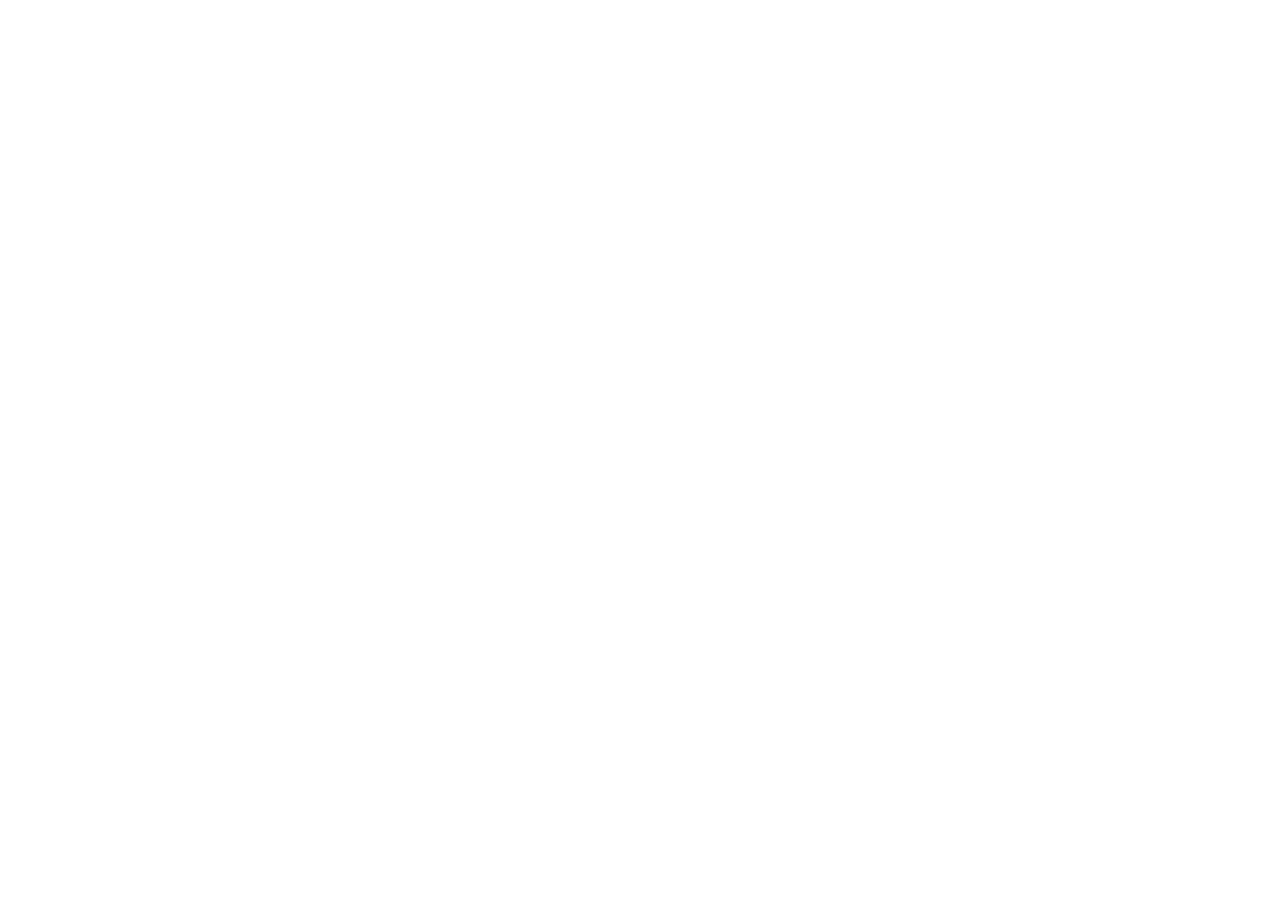
==== index.html @ 639c540c "cree el index.html" ====
<!DOCTYPE html>
<html lang="en">
<head>
    <meta charset="UTF-8">
    <meta name="viewport" content="width=device-width, initial-scale=1.0">
    <title>ClaseCSS</title>
</head>
<body>
    
</body>
</html>
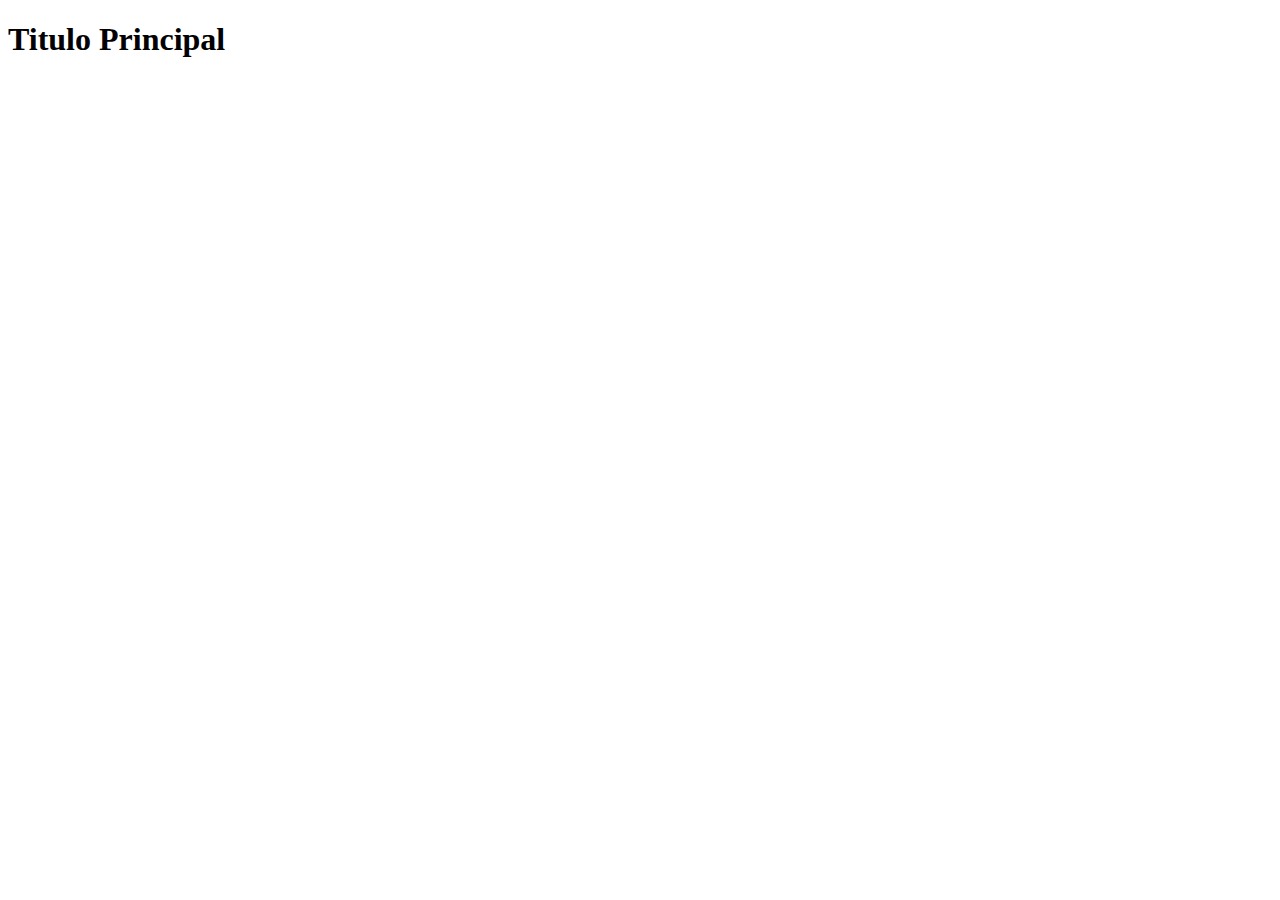
==== commit 452dacd5: "crre fichero img" ====
--- a/index.html
+++ b/index.html
@@ -4,8 +4,21 @@
     <meta charset="UTF-8">
     <meta name="viewport" content="width=device-width, initial-scale=1.0">
     <title>ClaseCSS</title>
+    
 </head>
 <body>
-    
+
+    <header>
+<h1>Titulo Principal</h1>
+    </header>
+
+    <main>
+
+    </main>
+
+    <footer>
+
+    </footer>
+
 </body>
 </html>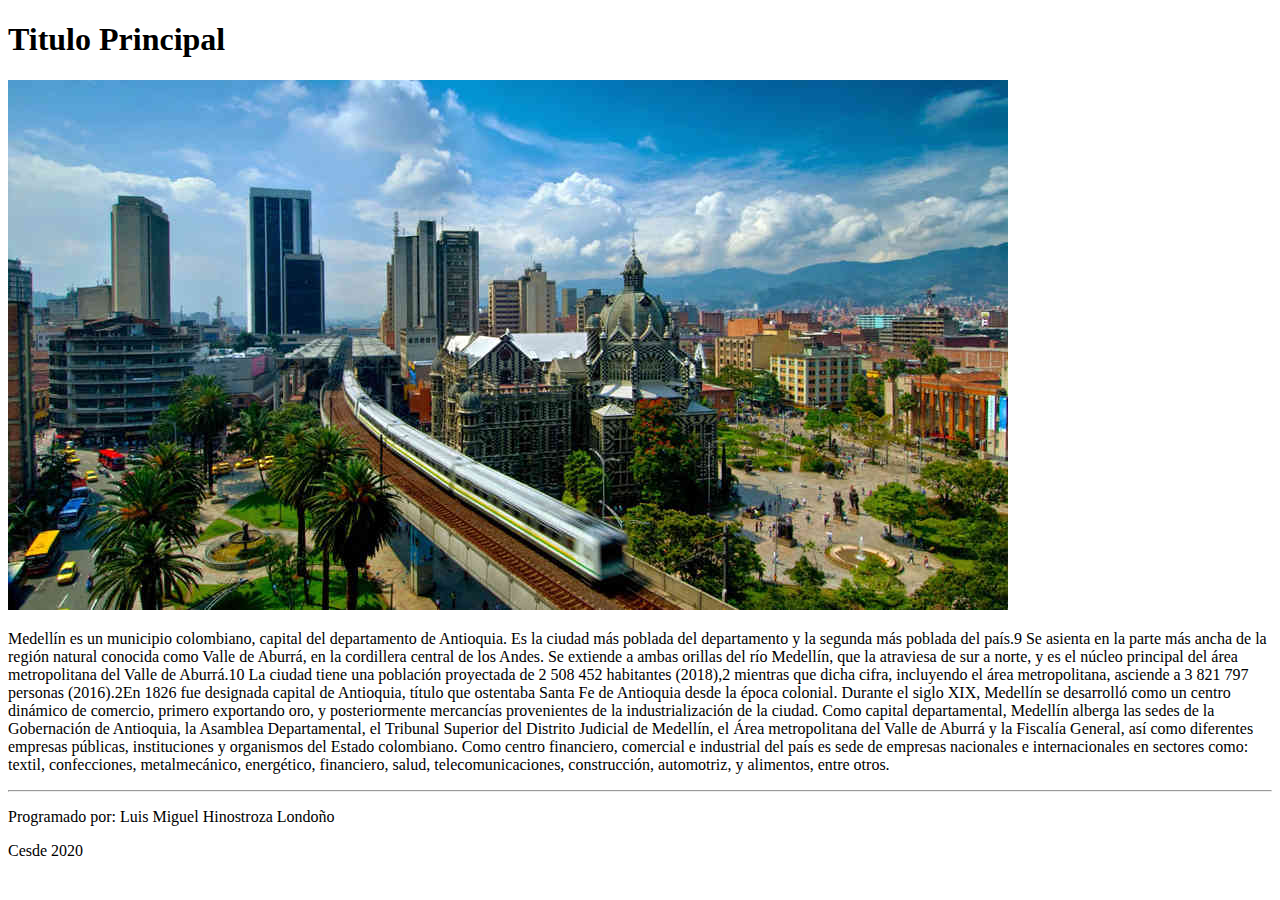
==== commit 076dd79d: "cree main header y footer" ====
--- a/index.html
+++ b/index.html
@@ -13,11 +13,20 @@
     </header>
 
     <main>
+<section>
+    <img src="img/medellin.jpg" alt="imagen1">
+    <p>Medellín es un municipio colombiano, capital del departamento de Antioquia. Es la ciudad más poblada del departamento y la segunda más poblada del país.9​ Se asienta en la parte más ancha de la región natural conocida como Valle de Aburrá, en la cordillera central de los Andes. Se extiende a ambas orillas del río Medellín, que la atraviesa de sur a norte, y es el núcleo principal del área metropolitana del Valle de Aburrá.10​ La ciudad tiene una población proyectada de 2 508 452 habitantes (2018),2​ mientras que dicha cifra, incluyendo el área metropolitana, asciende a 3 821 797 personas (2016).2​
 
+        En 1826 fue designada capital de Antioquia, título que ostentaba Santa Fe de Antioquia desde la época colonial. Durante el siglo XIX, Medellín se desarrolló como un centro dinámico de comercio, primero exportando oro, y posteriormente mercancías provenientes de la industrialización de la ciudad.
+        
+        Como capital departamental, Medellín alberga las sedes de la Gobernación de Antioquia, la Asamblea Departamental, el Tribunal Superior del Distrito Judicial de Medellín, el Área metropolitana del Valle de Aburrá y la Fiscalía General, así como diferentes empresas públicas, instituciones y organismos del Estado colombiano. Como centro financiero, comercial e industrial del país es sede de empresas nacionales e internacionales en sectores como: textil, confecciones, metalmecánico, energético, financiero, salud, telecomunicaciones, construcción, automotriz, y alimentos, entre otros.</p>
+        <hr>
+</section>
     </main>
 
     <footer>
-
+<p>Programado por: Luis Miguel Hinostroza Londoño</p>
+<p>Cesde 2020</p>
     </footer>
 
 </body>
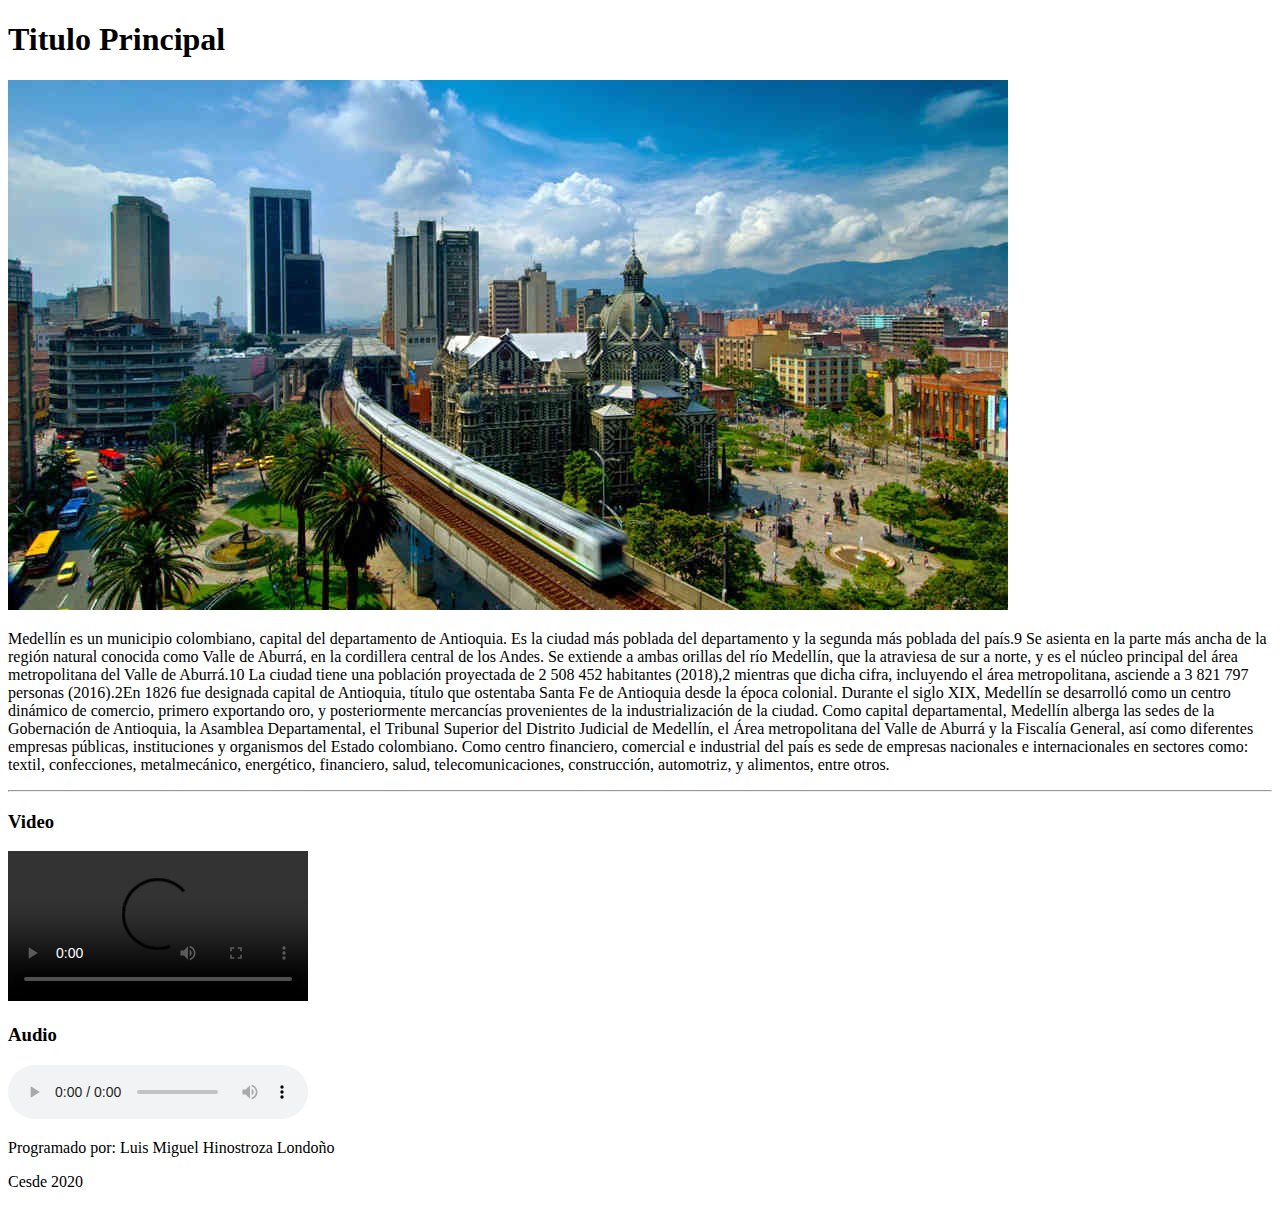
==== commit 3951e9b1: "se agraga video y audio" ====
--- a/index.html
+++ b/index.html
@@ -13,6 +13,7 @@
     </header>
 
     <main>
+        <!--buenas noches-->
 <section>
     <img src="img/medellin.jpg" alt="imagen1">
     <p>Medellín es un municipio colombiano, capital del departamento de Antioquia. Es la ciudad más poblada del departamento y la segunda más poblada del país.9​ Se asienta en la parte más ancha de la región natural conocida como Valle de Aburrá, en la cordillera central de los Andes. Se extiende a ambas orillas del río Medellín, que la atraviesa de sur a norte, y es el núcleo principal del área metropolitana del Valle de Aburrá.10​ La ciudad tiene una población proyectada de 2 508 452 habitantes (2018),2​ mientras que dicha cifra, incluyendo el área metropolitana, asciende a 3 821 797 personas (2016).2​
@@ -21,6 +22,12 @@
         
         Como capital departamental, Medellín alberga las sedes de la Gobernación de Antioquia, la Asamblea Departamental, el Tribunal Superior del Distrito Judicial de Medellín, el Área metropolitana del Valle de Aburrá y la Fiscalía General, así como diferentes empresas públicas, instituciones y organismos del Estado colombiano. Como centro financiero, comercial e industrial del país es sede de empresas nacionales e internacionales en sectores como: textil, confecciones, metalmecánico, energético, financiero, salud, telecomunicaciones, construcción, automotriz, y alimentos, entre otros.</p>
         <hr>
+</section>
+<section>
+    <h3>Video</h3>
+   <video src="img/videomedellin.mp4" controls="controls"></video>
+   <h3>Audio</h3>
+   <audio src="img/audiomedellin.mp3" controls="controls"></audio>
 </section>
     </main>
 
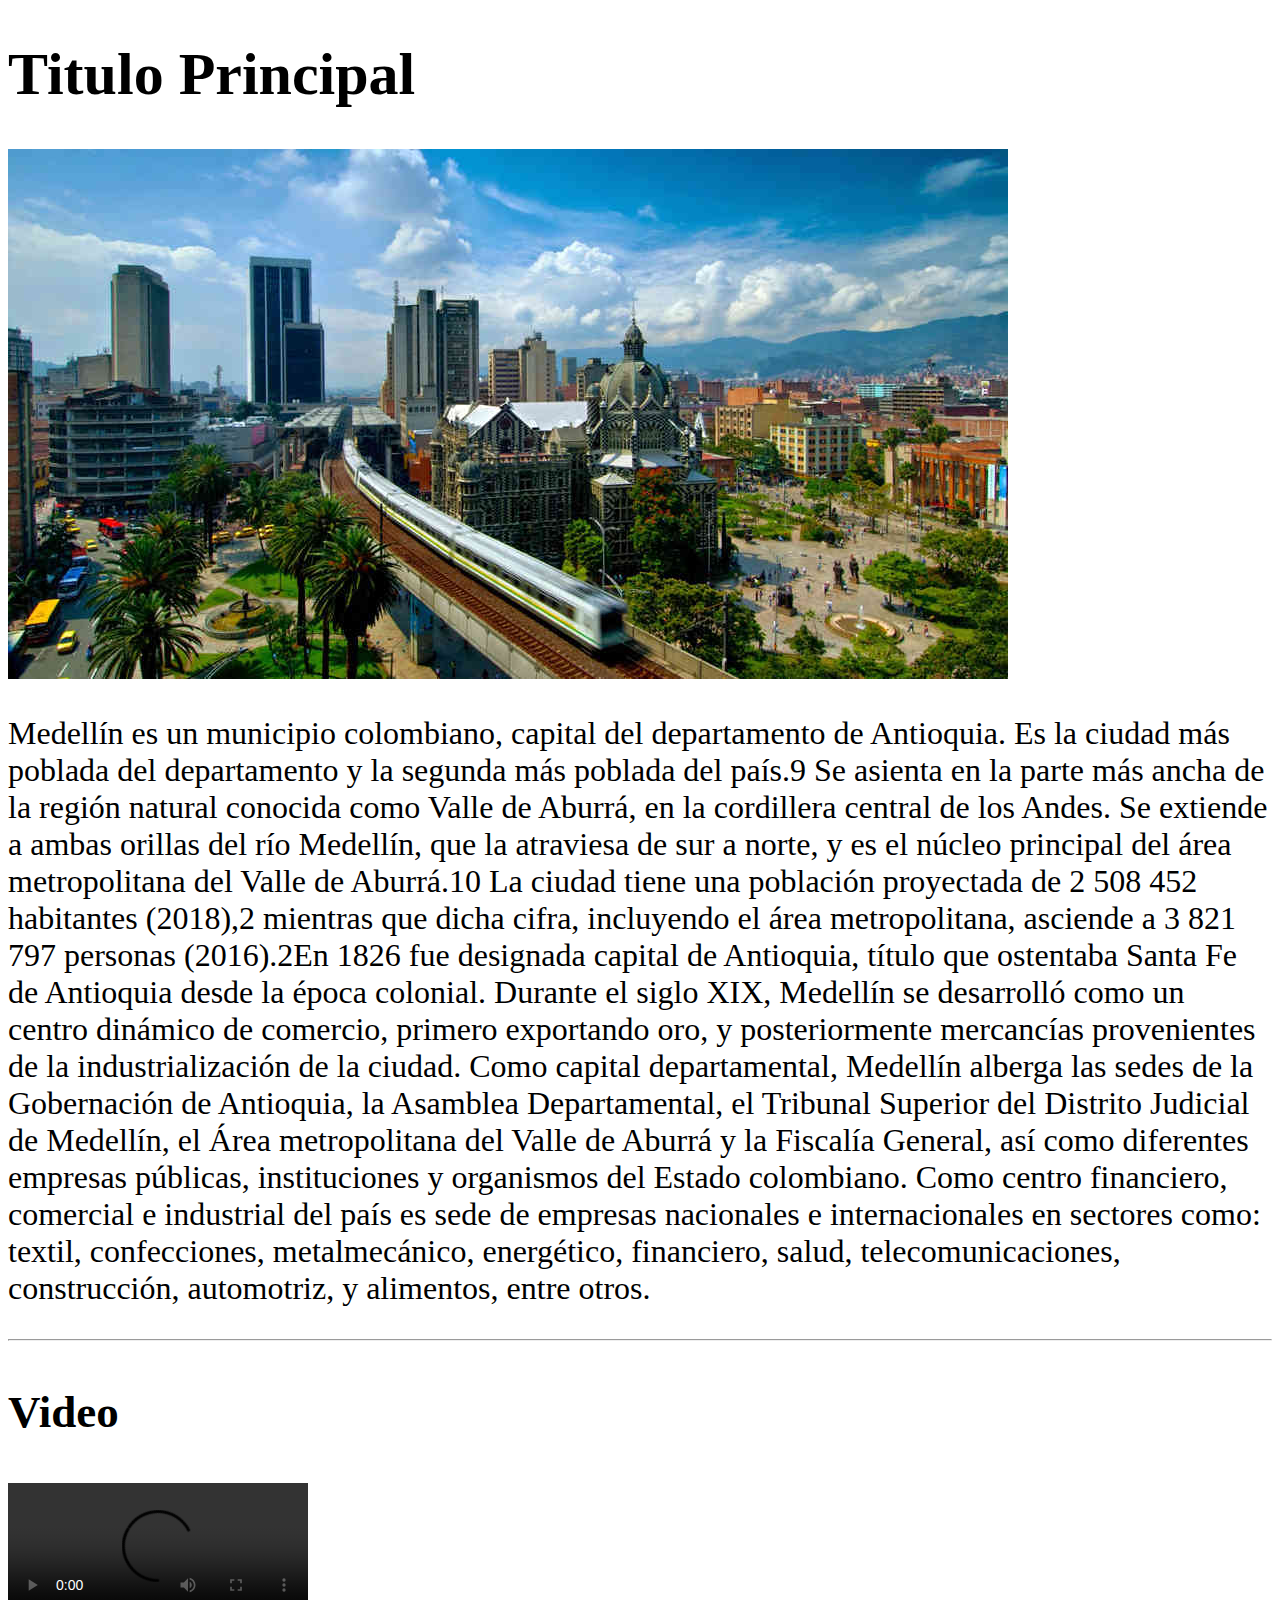
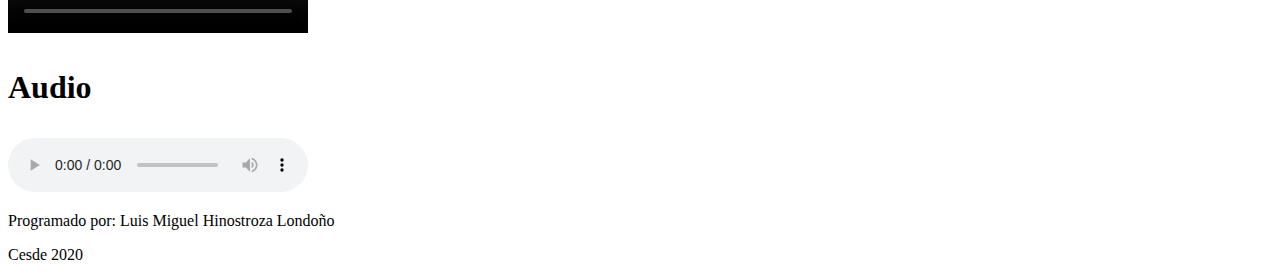
==== commit 84a515c6: "se agrega hoja de estilos" ====
--- a/index.html
+++ b/index.html
@@ -4,7 +4,7 @@
     <meta charset="UTF-8">
     <meta name="viewport" content="width=device-width, initial-scale=1.0">
     <title>ClaseCSS</title>
-    
+    <link rel="stylesheet" href="estilos.css">
 </head>
 <body>
 
@@ -16,7 +16,7 @@
         <!--buenas noches-->
 <section>
     <img src="img/medellin.jpg" alt="imagen1">
-    <p>Medellín es un municipio colombiano, capital del departamento de Antioquia. Es la ciudad más poblada del departamento y la segunda más poblada del país.9​ Se asienta en la parte más ancha de la región natural conocida como Valle de Aburrá, en la cordillera central de los Andes. Se extiende a ambas orillas del río Medellín, que la atraviesa de sur a norte, y es el núcleo principal del área metropolitana del Valle de Aburrá.10​ La ciudad tiene una población proyectada de 2 508 452 habitantes (2018),2​ mientras que dicha cifra, incluyendo el área metropolitana, asciende a 3 821 797 personas (2016).2​
+    <p class="familiaTexto">Medellín es un municipio colombiano, capital del departamento de Antioquia. Es la ciudad más poblada del departamento y la segunda más poblada del país.9​ Se asienta en la parte más ancha de la región natural conocida como Valle de Aburrá, en la cordillera central de los Andes. Se extiende a ambas orillas del río Medellín, que la atraviesa de sur a norte, y es el núcleo principal del área metropolitana del Valle de Aburrá.10​ La ciudad tiene una población proyectada de 2 508 452 habitantes (2018),2​ mientras que dicha cifra, incluyendo el área metropolitana, asciende a 3 821 797 personas (2016).2​
 
         En 1826 fue designada capital de Antioquia, título que ostentaba Santa Fe de Antioquia desde la época colonial. Durante el siglo XIX, Medellín se desarrolló como un centro dinámico de comercio, primero exportando oro, y posteriormente mercancías provenientes de la industrialización de la ciudad.
         
@@ -26,7 +26,7 @@
 <section>
     <h3>Video</h3>
    <video src="img/videomedellin.mp4" controls="controls"></video>
-   <h3>Audio</h3>
+   <h3 class="familiaTexto">Audio</h3>
    <audio src="img/audiomedellin.mp3" controls="controls"></audio>
 </section>
     </main>
--- a/estilos.css
+++ b/estilos.css
@@ -0,0 +1,12 @@
+h1 {
+    font-size: 60px;
+}
+
+h3 {
+    font-size: 45px;
+} 
+
+.familiaTexto {
+    font-family: "papyrus";
+    font-size: 2em;
+}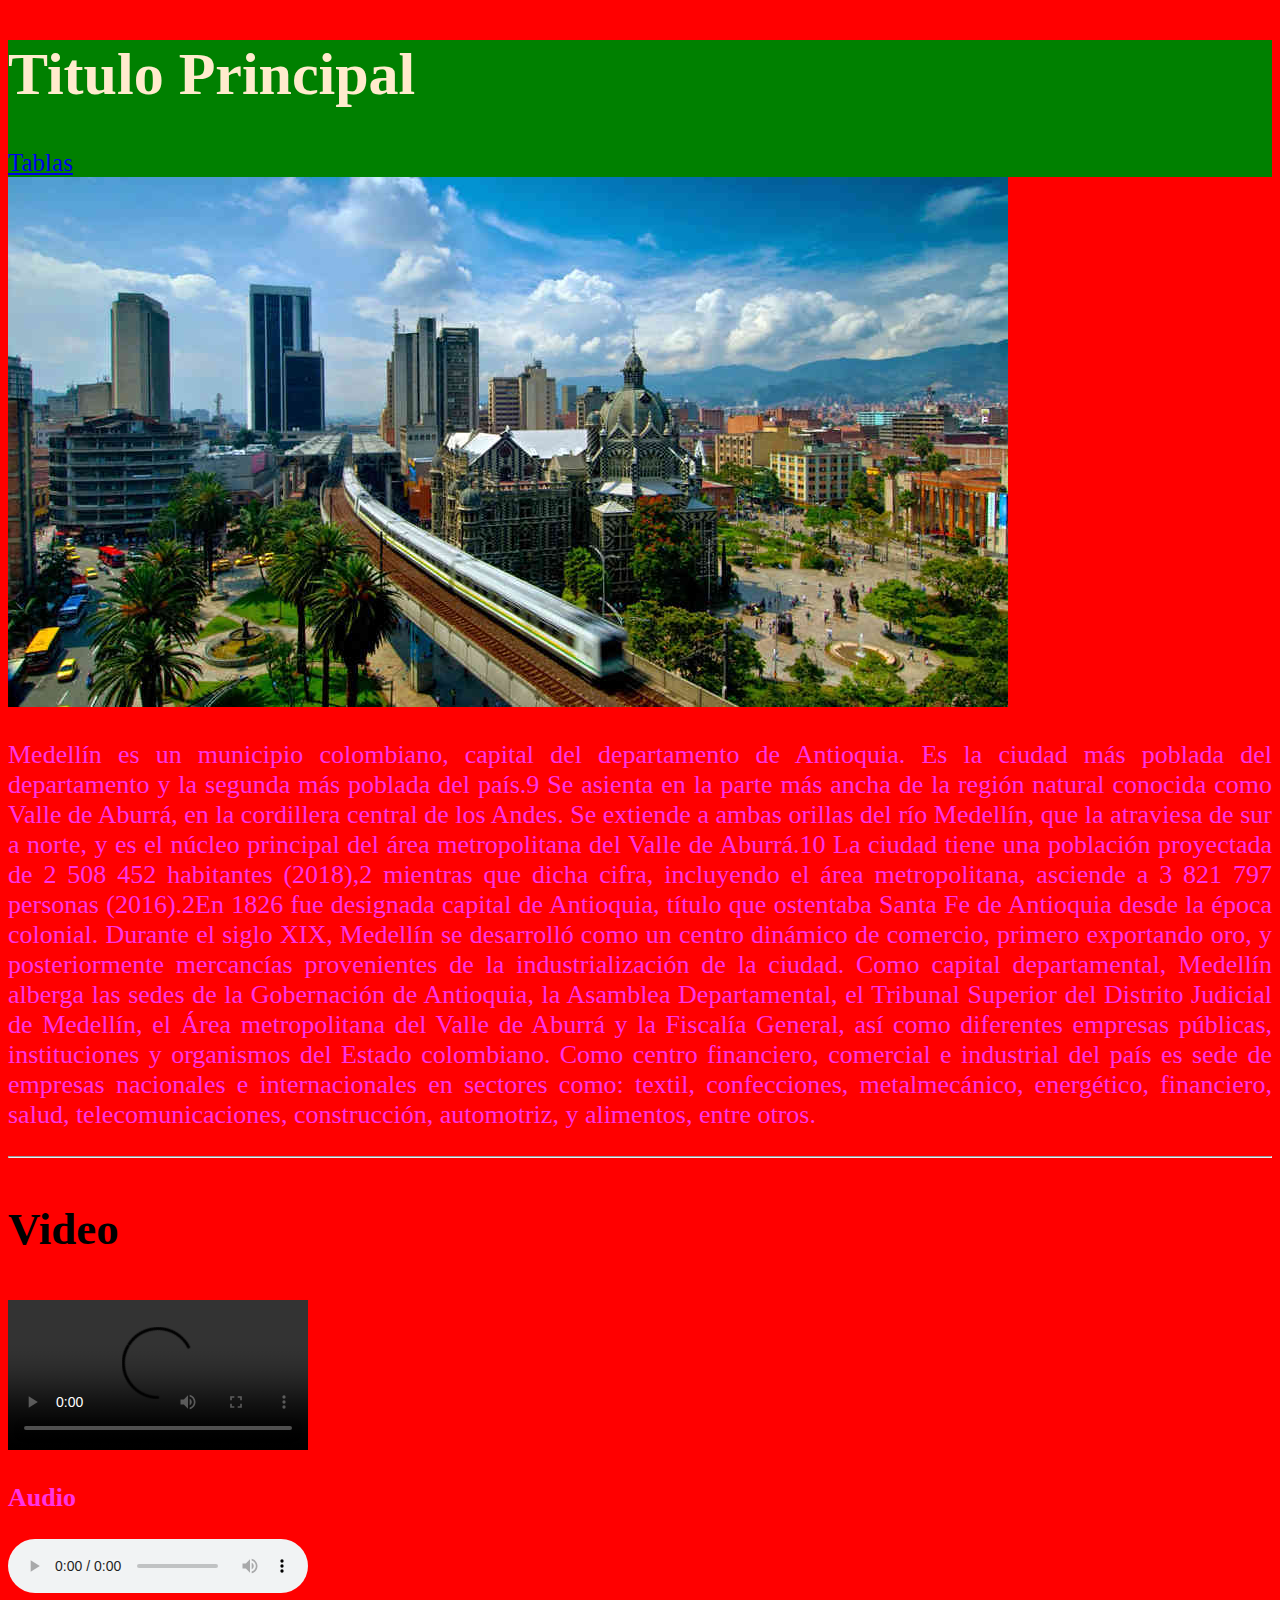
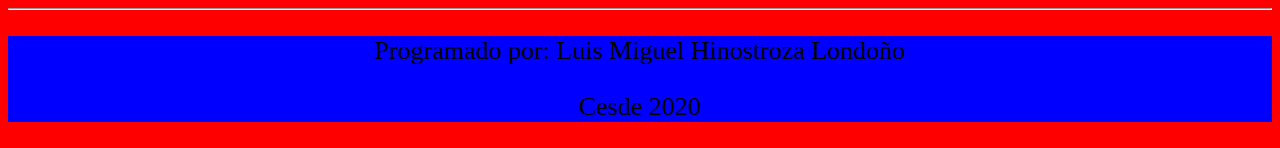
==== commit 26ded893: "claseCSS" ====
--- a/index.html
+++ b/index.html
@@ -6,11 +6,14 @@
     <title>ClaseCSS</title>
     <link rel="stylesheet" href="estilos.css">
 </head>
-<body>
+<body class="fondoPrincipal">
 
-    <header>
+    <header class="headerprincipal">
 <h1>Titulo Principal</h1>
-    </header>
+<nav>
+    <a href="pagina1.html">Tablas</a>
+</nav>
+    </header class="headerprincipal">
 
     <main>
         <!--buenas noches-->
@@ -30,11 +33,11 @@
    <audio src="img/audiomedellin.mp3" controls="controls"></audio>
 </section>
     </main>
-
+<hr>
     <footer>
 <p>Programado por: Luis Miguel Hinostroza Londoño</p>
 <p>Cesde 2020</p>
     </footer>
 
-</body>
+</body class="fondoPrincipal">
 </html>--- a/estilos.css
+++ b/estilos.css
@@ -8,5 +8,45 @@
 
 .familiaTexto {
     font-family: "papyrus";
-    font-size: 2em;
+    font-size: 1em;
+    color: rgb(255, 51, 228);
+text-align: justify;
+
+}
+.bodyprincipal {background-color: red;
+}
+
+h1 { color: blanchedalmond;}
+
+footer {background-color: blue;
+text-align: center;
+font-size: 26px;}
+
+main {
+    font-size: 26px;
+}
+
+a {
+    font-size: 25px;
+}
+.fondoPrincipal {
+    background-color: red;
+}
+
+.headerprincipal {
+    background-color: green;
+}
+.headersecundario {
+    background-color: blue;
+}
+
+.imagenfondo {
+    background-image: url(img/medellin.jpg);
+    height: 640px;
+    background-position: top;
+    background-attachment: fixed;
+}
+
+.textorojo {
+    color: red;
 }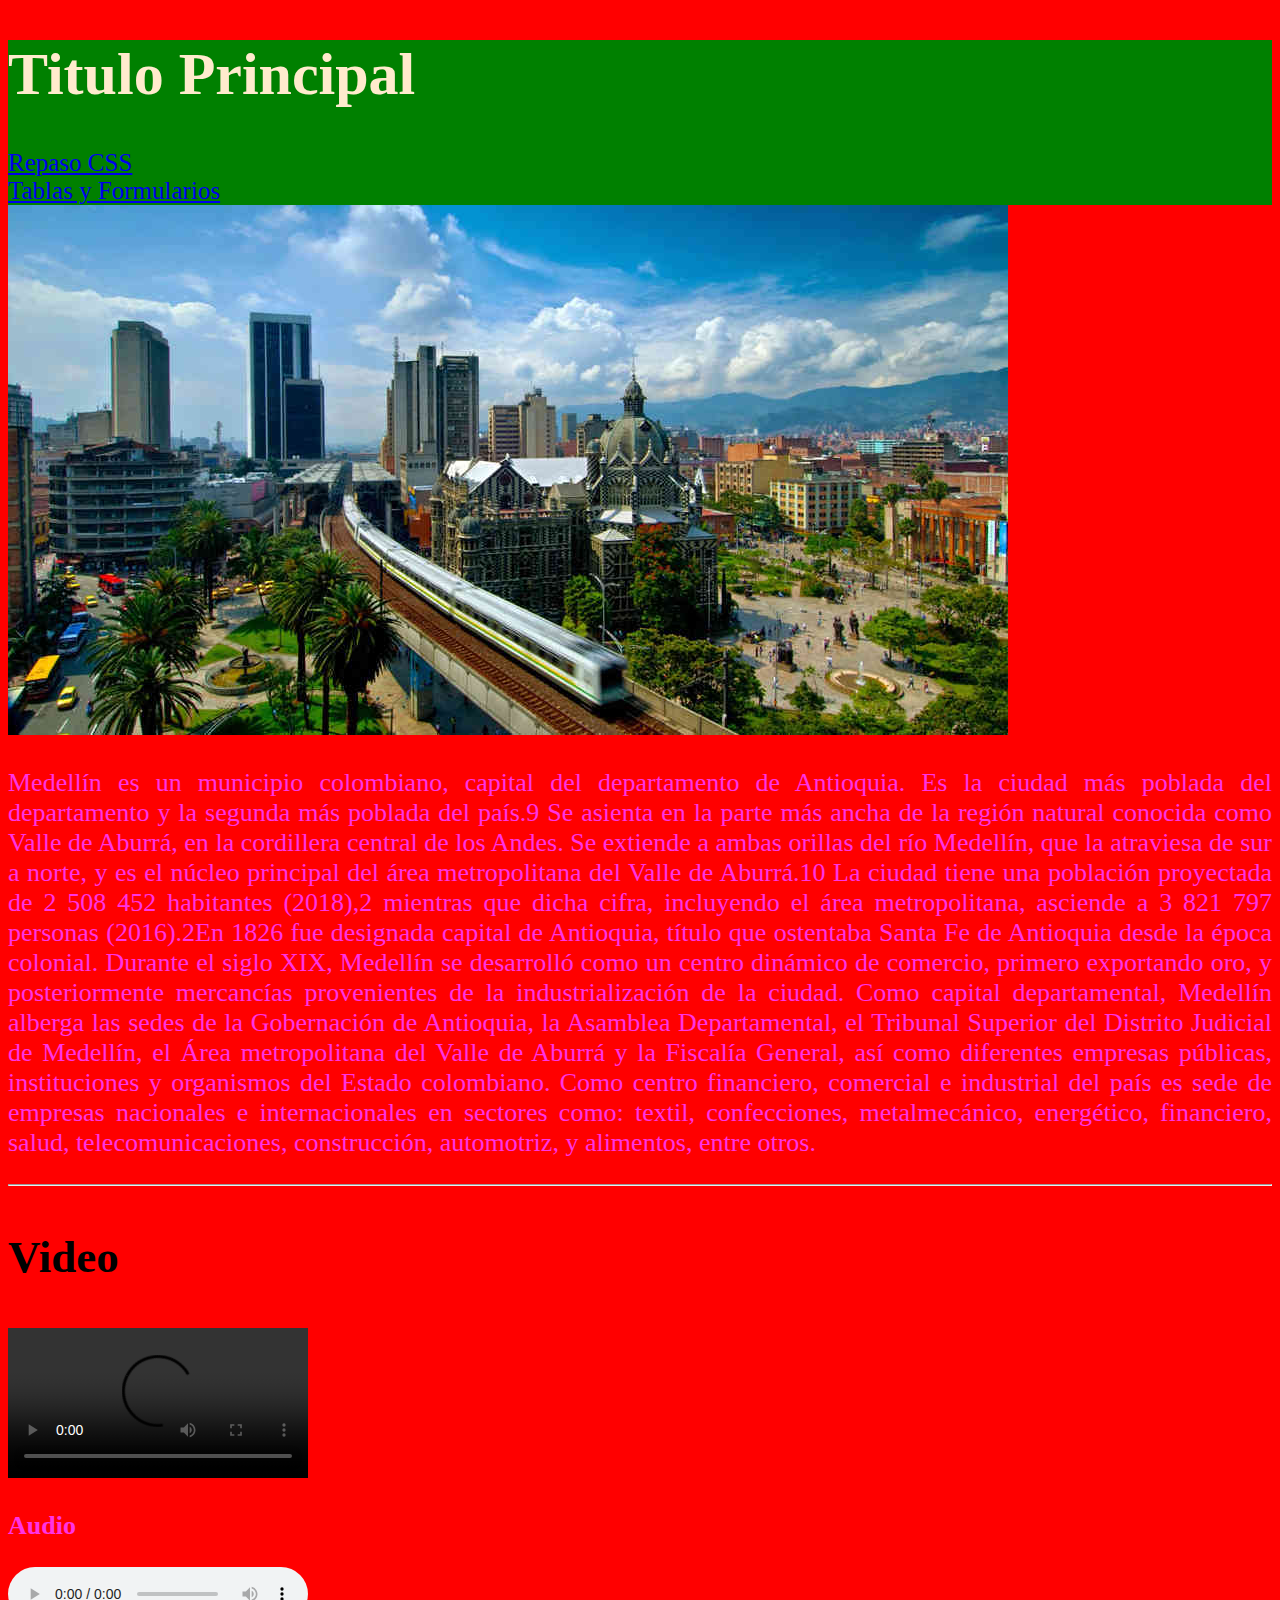
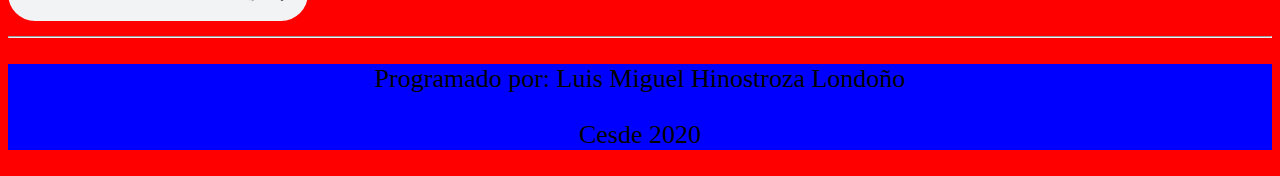
==== commit 058af109: "ClaseCSS" ====
--- a/index.html
+++ b/index.html
@@ -11,7 +11,9 @@
     <header class="headerprincipal">
 <h1>Titulo Principal</h1>
 <nav>
-    <a href="pagina1.html">Tablas</a>
+    <a href="pagina1.html">Repaso CSS</a>
+    <br>
+        <a href="pagina2.html">Tablas y Formularios</a>
 </nav>
     </header class="headerprincipal">
 
--- a/estilos.css
+++ b/estilos.css
@@ -49,4 +49,15 @@
 
 .textorojo {
     color: red;
-}+}
+
+table,td {
+    border: 2px solid;
+    border-collapse:collapse;
+    width: 20%
+
+}
+
+tr:hover {
+    background-color: green;
+}
